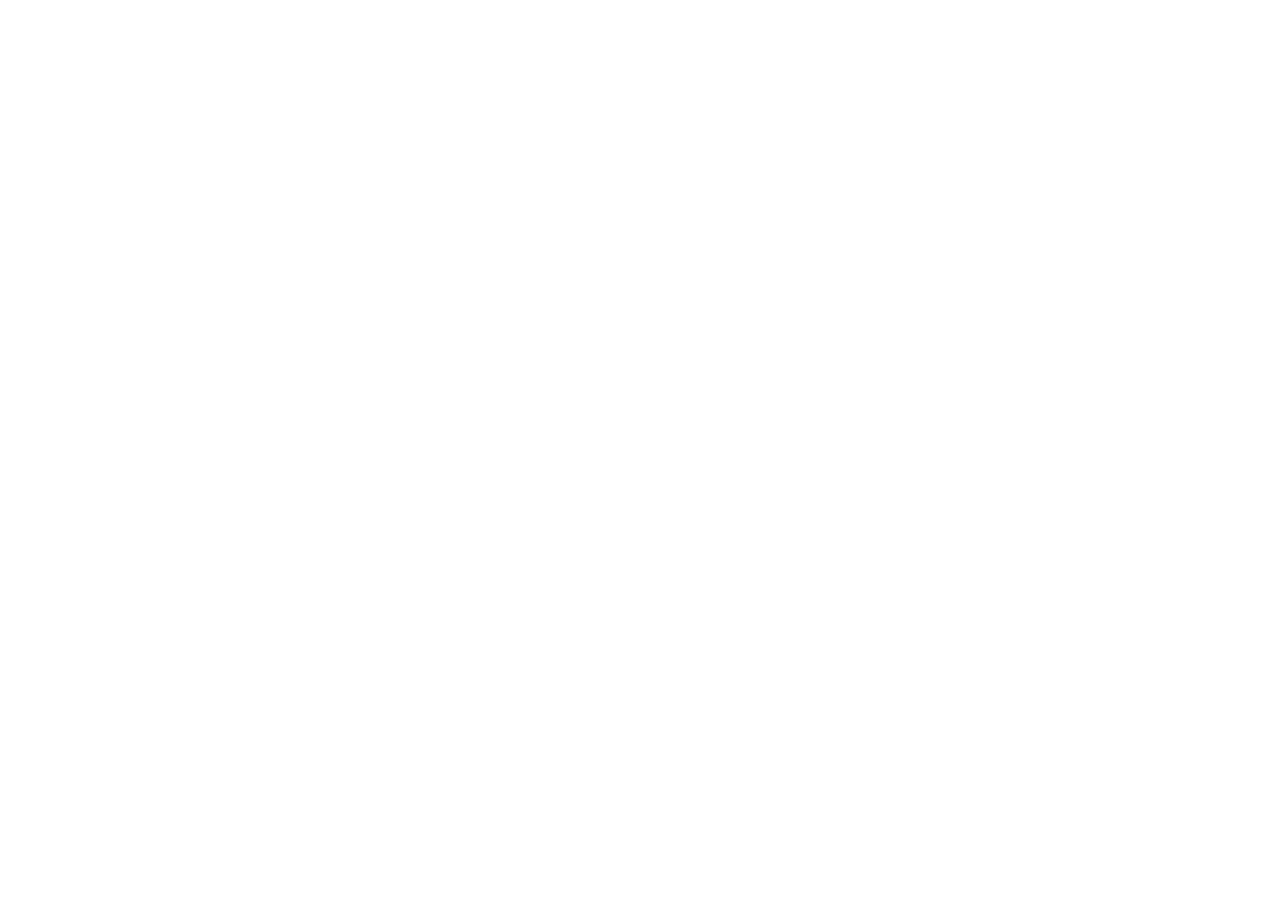
==== api/index.html @ 38fa4bf4 "add api" ====
<!DOCTYPE html>
<html lang="en">

<head>
    <meta charset="UTF-8">
    <meta http-equiv="X-UA-Compatible" content="IE=edge">
    <meta name="viewport" content="width=device-width, initial-scale=1.0">
    <title>Javascriptapi</title>
    <script>
        document.addEventListener("DOMContentLoaded", function () {
            fetch("https://api.exchangerate.host/latest").then((response) => 
                response.json()).then((data) => {
                    console.log(data.rates.AED);
                    document.querySelector("h1").innerHTML = `1 EUR Equals ${data.rates.AED.toFixed(2)}`
                }
                )
            })
    </script>
</head>

<body>
    <h1> </h1>
</body>

</html>
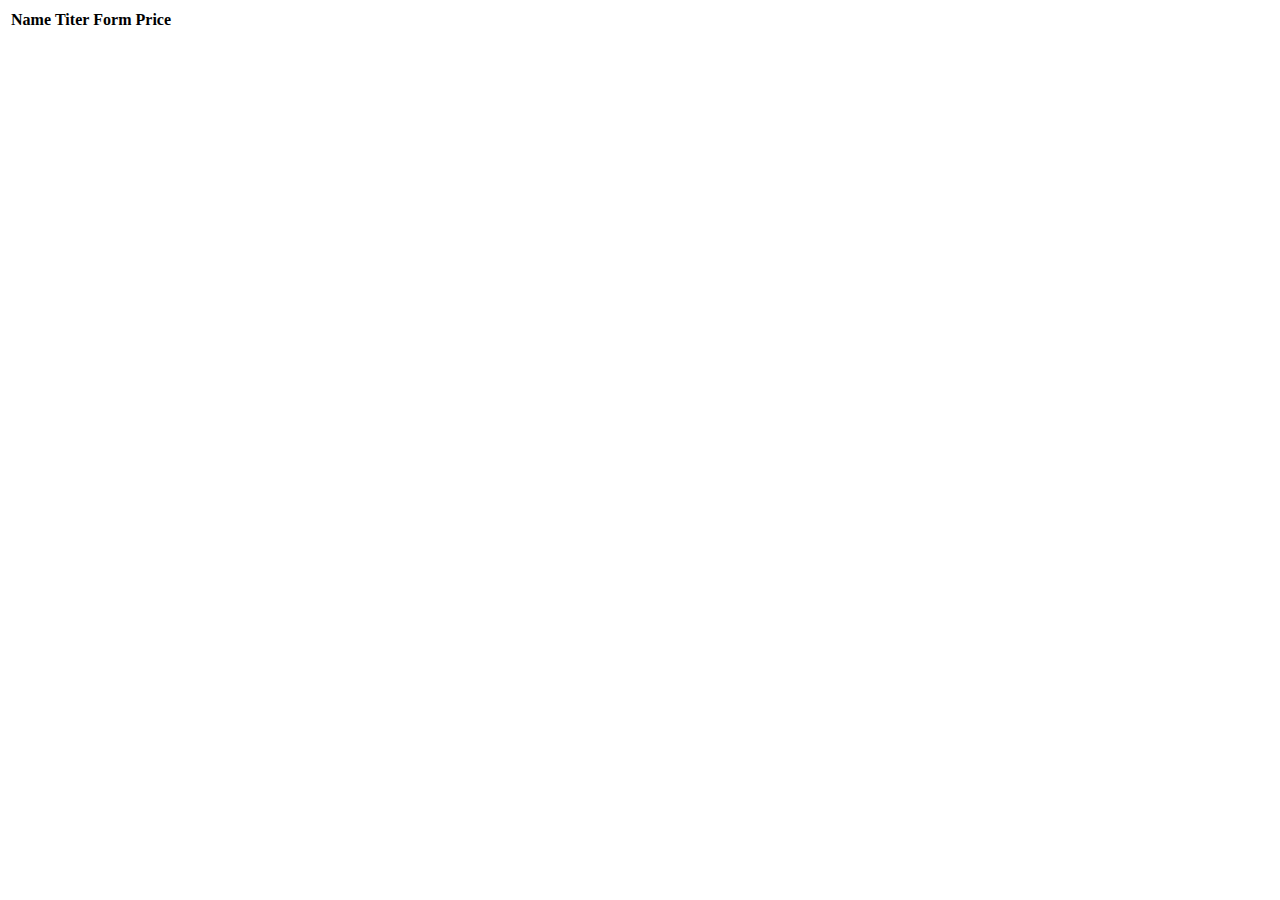
==== commit 523cae6c: "add medicine api" ====
--- a/api/index.html
+++ b/api/index.html
@@ -7,19 +7,47 @@
     <meta name="viewport" content="width=device-width, initial-scale=1.0">
     <title>Javascriptapi</title>
     <script>
-        document.addEventListener("DOMContentLoaded", function () {
-            fetch("https://api.exchangerate.host/latest").then((response) => 
+        // document.addEventListener("DOMContentLoaded", function() {
+        //     fetch("https://api.exchangerate.host/latest").then((response) =>
+        //         response.json()).then((data) => {
+        //         console.log(data.rates.AED);
+        //         document.querySelector("h1").innerHTML = `1 EUR Equals ${data.rates.AED.toFixed(2)}`;
+        //         console.log(data);
+        //     })
+        // })
+
+        document.addEventListener("DOMContentLoaded", function() {
+            fetch("./medicine.json").then((response) =>
                 response.json()).then((data) => {
-                    console.log(data.rates.AED);
-                    document.querySelector("h1").innerHTML = `1 EUR Equals ${data.rates.AED.toFixed(2)}`
+                console.log(data[name]);
+                for (let i = 0; i <= data.length; i++) {
+                    let row = document.querySelector("#row").innerHTML = '<tr><td>' + data[i].name + '<td>' + data[i].Titer + '<td>' + data[i].Form + '<td>' + data[i].Price;
+                    document.querySelector("table").append(row);
                 }
-                )
-            })
+            });
+        });
     </script>
 </head>
 
 <body>
-    <h1> </h1>
+    <a href="./medicine.json"></a>
+    <!-- <h1> </h1> -->
+    <table>
+        <thead>
+            <tr>
+                <th>Name</th>
+                <th>Titer</th>
+                <th>Form</th>
+                <th>Price</th>
+            </tr>
+        </thead>
+        <tbody>
+            <tr id="row">
+                <td></td>
+            </tr>
+        </tbody>
+    </table>
 </body>
 
+
 </html>